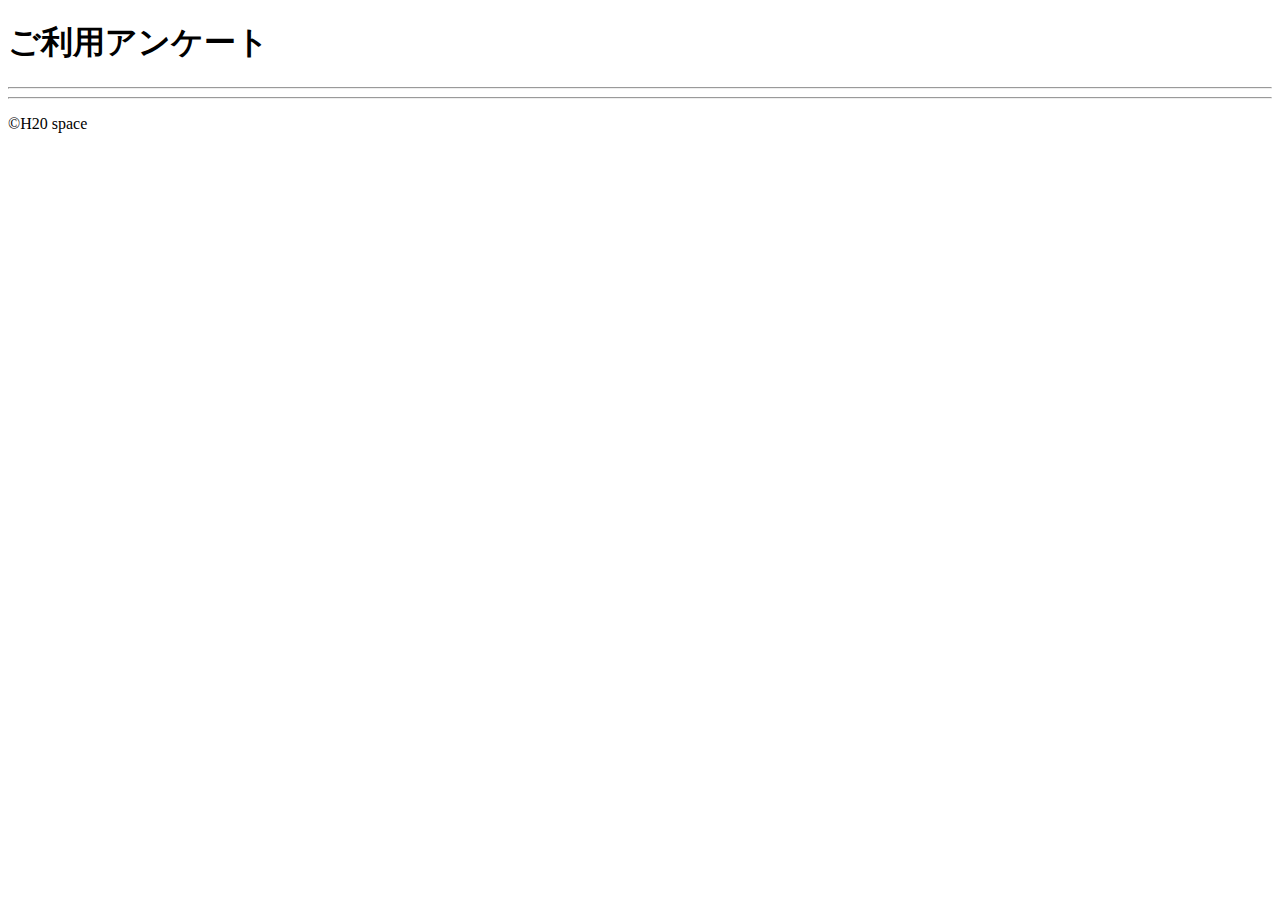
==== user_research/index.html @ 9a685e2c "make new page and create basic structure of html" ====
<!DOCTYPE html>
<html lang="en">
  <head>
    <meta charset="UTF-8" />
    <meta name="viewport" content="width=device-width, initial-scale=1.0" />
    <title>ご利用アンケート</title>
  </head>
  <body>
    <header>
      <h1>ご利用アンケート</h1>
    </header>
    <hr >
    <hr >
    <footer>
      <p>&copy;H20 space</p>
    </footer>
  </body>
</html>
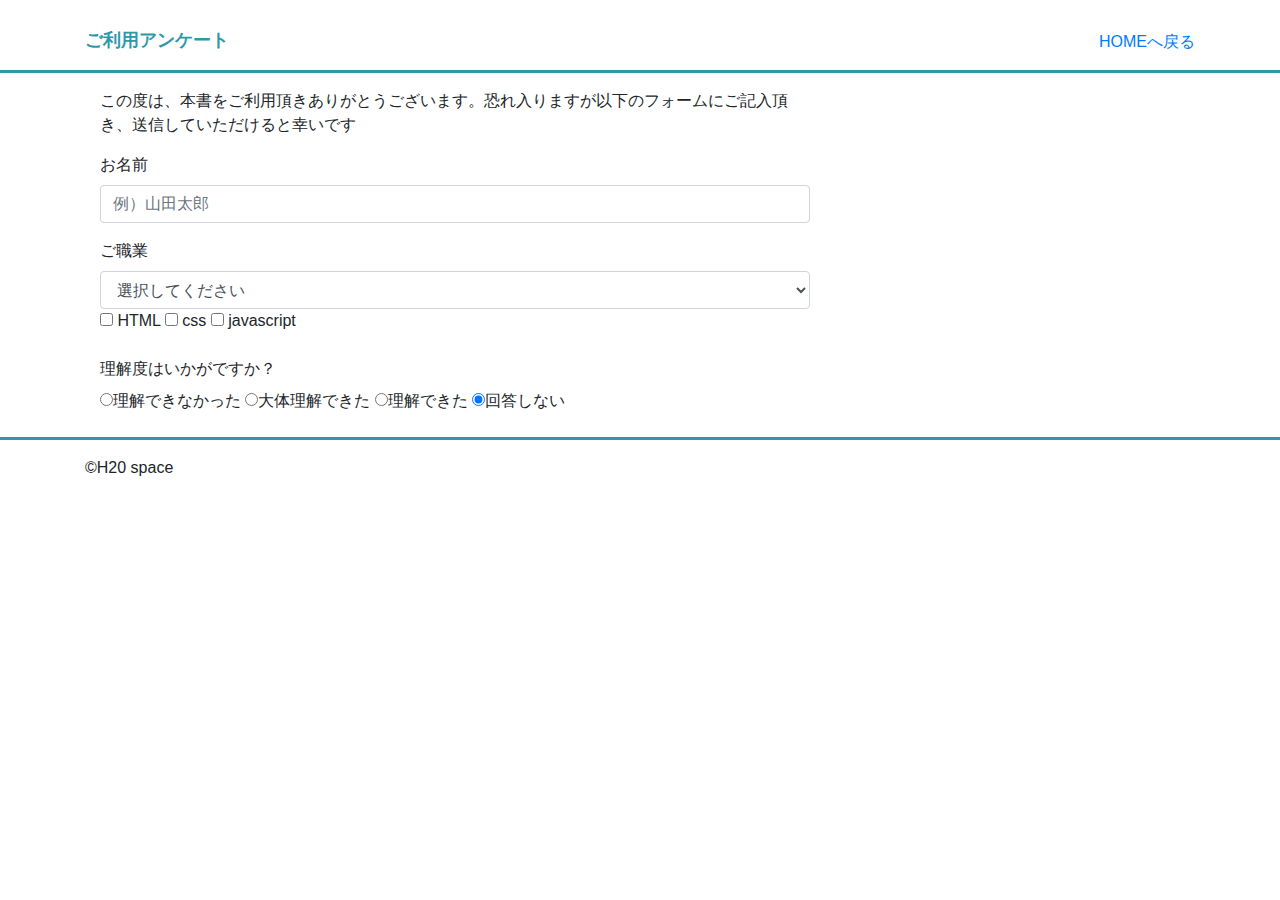
==== commit f1078c51: "add radio inline" ====
--- a/user_research/index.html
+++ b/user_research/index.html
@@ -4,15 +4,104 @@
     <meta charset="UTF-8" />
     <meta name="viewport" content="width=device-width, initial-scale=1.0" />
     <title>ご利用アンケート</title>
+
+    <link
+      rel="stylesheet"
+      href="https://stackpath.bootstrapcdn.com/bootstrap/4.4.1/css/bootstrap.min.css"
+      integrity="sha384-Vkoo8x4CGsO3+Hhxv8T/Q5PaXtkKtu6ug5TOeNV6gBiFeWPGFN9MuhOf23Q9Ifjh"
+      crossorigin="anonymous"
+    />
+    <link rel="stylesheet" href="css/style.css" />
   </head>
   <body>
-    <header>
-      <h1>ご利用アンケート</h1>
-    </header>
-    <hr >
-    <hr >
-    <footer>
-      <p>&copy;H20 space</p>
-    </footer>
+    <div class="container">
+      <header>
+        <div class="row">
+          <div class="col-sm-6">
+            <h1>ご利用アンケート</h1>
+          </div>
+          <div class="col-sm-6 align-right">
+            <a href="/">HOMEへ戻る</a>
+          </div>
+        </div>
+      </header>
+    </div>
+    <hr />
+    <div class="container">
+      <form
+        action="http://book.h2o-space.com/html/form.php"
+        method="post"
+        class="post"
+      >
+        <div class="col-sm-8 col-sm-offfset-2">
+          <p>
+            この度は、本書をご利用頂きありがとうございます。恐れ入りますが以下のフォームにご記入頂き、送信していただけると幸いです
+          </p>
+          <div class="form-group">
+            <label for="name>">お名前</label>
+            <input
+              type="text"
+              id="name"
+              name="name"
+              class="form-control"
+              placeholder="例）山田太郎"
+            />
+          </div>
+          <div class="form-group">
+              <label for="job">ご職業</label>
+              <select id="job" name="job" class="form-control">
+                  <option value="">選択してください</option>
+                  <option value="会社員">会社員</option>
+                  <option value="学生">学生</option>
+                  <option value="その他">その他</option>
+          </div>
+          <div class="form-group">
+              <label>知りたい内容(複数回答可)</label>
+              <div class="checkbox">
+                  <label>
+                      <input type="checkbox" name="q1" value="html">
+                      HTML
+                  </label>
+                  <label>
+                    <input type="checkbox" name="q1" value="css">
+                    css
+                </label>
+                <label>
+                  <input type="checkbox" name="q1" value="javascript">
+                  javascript
+              </label>
+              </div>
+              <div class="form-group">
+                <label>理解度はいかがですか？</label>
+                <div>
+                  <label class="radio-inline">
+                    <input type="radio" name="q2"
+                    value="1">理解できなかった
+                  </label>
+                  <label class="radio-inline">
+                    <input type="radio" name="q2"
+                    value="2">大体理解できた
+                  </label>
+                  <label class="radio-inline">
+                    <input type="radio" name="q2"
+                    value="3">理解できた
+                  </label>
+                    <label class="radio-inline">
+                      <input type="radio" name="q2"
+                      value="4" checked>回答しない
+                    </label>
+                </div>
+              </div>
+          </div>
+          </div>
+          </div>
+      </form>
+    </div>
+    <hr />
+    <div class="container">
+      <footer>
+        <p>&copy;H20 space</p>
+      </footer>
+    </div>
   </body>
 </html>
--- a/user_research/css/style.css
+++ b/user_research/css/style.css
@@ -0,0 +1,26 @@
+header{
+    margin-top: 30px;
+    color:  #2e99a9;
+}
+
+hr{
+    border-width: 3px;
+    border-color: #2e99a9;
+}
+
+h1{
+    font-size: 18px;
+    font-weight: bold;
+    margin: 0;
+}
+
+.align-right{
+    text-align: right;
+}
+@media only screen and (max-width:992px){
+    .radio-inline{
+        display: block;
+        margin: 0 !important;
+    }
+
+}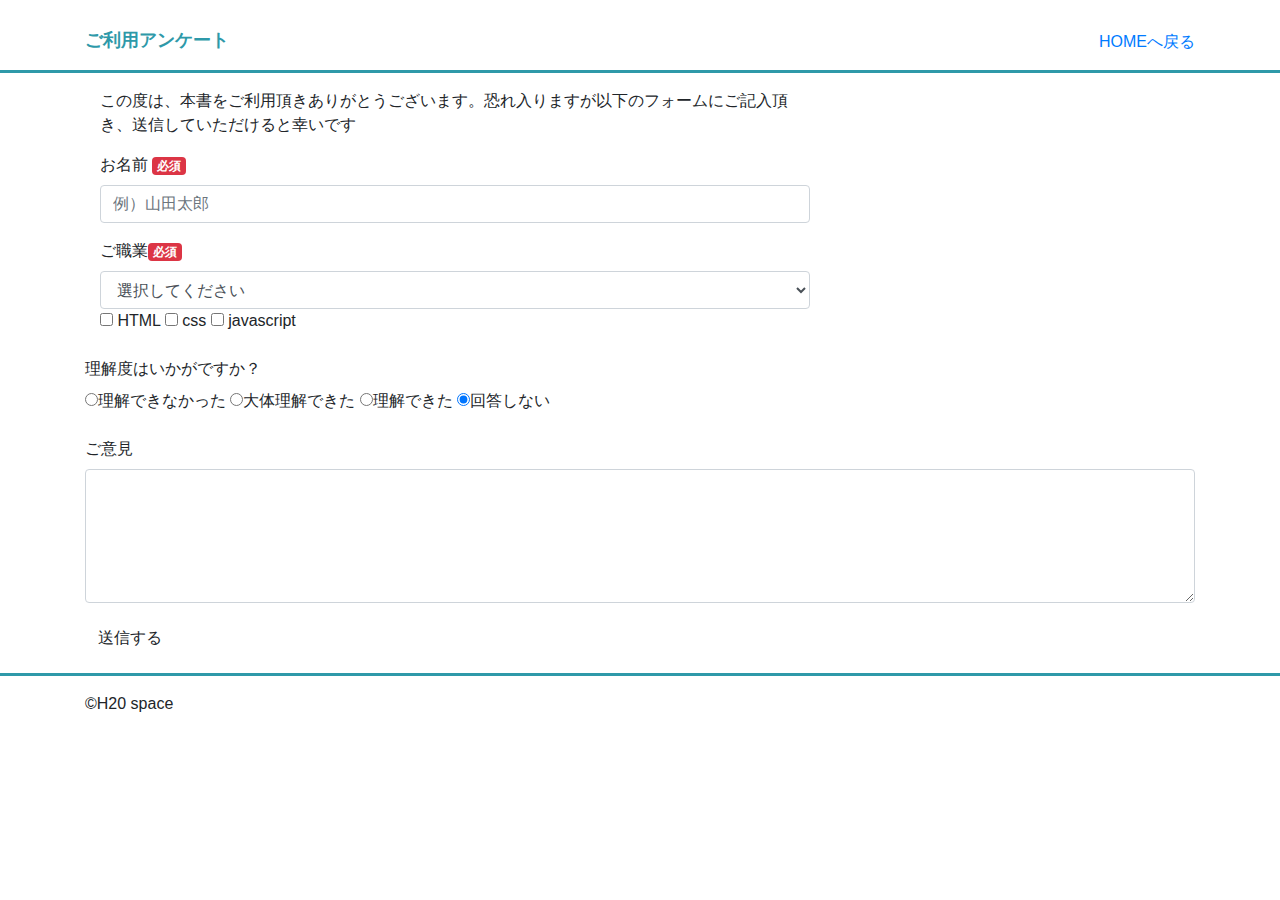
==== commit 104c9e86: "finish anketo" ====
--- a/user_research/index.html
+++ b/user_research/index.html
@@ -5,12 +5,7 @@
     <meta name="viewport" content="width=device-width, initial-scale=1.0" />
     <title>ご利用アンケート</title>
 
-    <link
-      rel="stylesheet"
-      href="https://stackpath.bootstrapcdn.com/bootstrap/4.4.1/css/bootstrap.min.css"
-      integrity="sha384-Vkoo8x4CGsO3+Hhxv8T/Q5PaXtkKtu6ug5TOeNV6gBiFeWPGFN9MuhOf23Q9Ifjh"
-      crossorigin="anonymous"
-    />
+    <link rel="stylesheet" href="https://stackpath.bootstrapcdn.com/bootstrap/4.3.1/css/bootstrap.min.css" integrity="sha384-ggOyR0iXCbMQv3Xipma34MD+dH/1fQ784/j6cY/iJTQUOhcWr7x9JvoRxT2MZw1T" crossorigin="anonymous">
     <link rel="stylesheet" href="css/style.css" />
   </head>
   <body>
@@ -38,7 +33,7 @@
             この度は、本書をご利用頂きありがとうございます。恐れ入りますが以下のフォームにご記入頂き、送信していただけると幸いです
           </p>
           <div class="form-group">
-            <label for="name>">お名前</label>
+            <label for="name>">お名前 <span class="badge badge-danger">必須</span></label>
             <input
               type="text"
               id="name"
@@ -48,7 +43,7 @@
             />
           </div>
           <div class="form-group">
-              <label for="job">ご職業</label>
+              <label for="job">ご職業<span class="badge badge-danger">必須</span></label>
               <select id="job" name="job" class="form-control">
                   <option value="">選択してください</option>
                   <option value="会社員">会社員</option>
@@ -58,43 +53,48 @@
           <div class="form-group">
               <label>知りたい内容(複数回答可)</label>
               <div class="checkbox">
-                  <label>
-                      <input type="checkbox" name="q1" value="html">
-                      HTML
-                  </label>
-                  <label>
-                    <input type="checkbox" name="q1" value="css">
-                    css
+                <label>
+                    <input type="checkbox" name="q1" value="html">
+                    HTML
                 </label>
                 <label>
-                  <input type="checkbox" name="q1" value="javascript">
-                  javascript
-              </label>
-              </div>
-              <div class="form-group">
-                <label>理解度はいかがですか？</label>
-                <div>
-                  <label class="radio-inline">
-                    <input type="radio" name="q2"
-                    value="1">理解できなかった
-                  </label>
-                  <label class="radio-inline">
-                    <input type="radio" name="q2"
-                    value="2">大体理解できた
-                  </label>
-                  <label class="radio-inline">
-                    <input type="radio" name="q2"
-                    value="3">理解できた
-                  </label>
-                    <label class="radio-inline">
-                      <input type="radio" name="q2"
-                      value="4" checked>回答しない
-                    </label>
-                </div>
+                  <input type="checkbox" name="q1" value="css">
+                  css
+                </label>
+                <label>
+                <input type="checkbox" name="q1" value="javascript">
+                javascript
+                </label>
               </div>
           </div>
+          <div class="form-group">
+            <label>理解度はいかがですか？</label>
+            <div>
+              <label class="radio-inline">
+                <input type="radio" name="q2"
+                value="1">理解できなかった
+              </label>
+              <label class="radio-inline">
+                <input type="radio" name="q2"
+                value="2">大体理解できた
+              </label>
+              <label class="radio-inline">
+                <input type="radio" name="q2"
+                value="3">理解できた
+              </label>
+              <label class="radio-inline">
+                <input type="radio" name="q2"
+                value="4" checked>回答しない
+              </label>
+            </div>
           </div>
+          <div class="form-group">
+            <label for="message">ご意見</label>
+            <textarea name="message" rows="5S"
+            class="form-control"></textarea>
           </div>
+          <button type="submit" class="btn btn-Dark">送信する</button>
+        </div>
       </form>
     </div>
     <hr />
